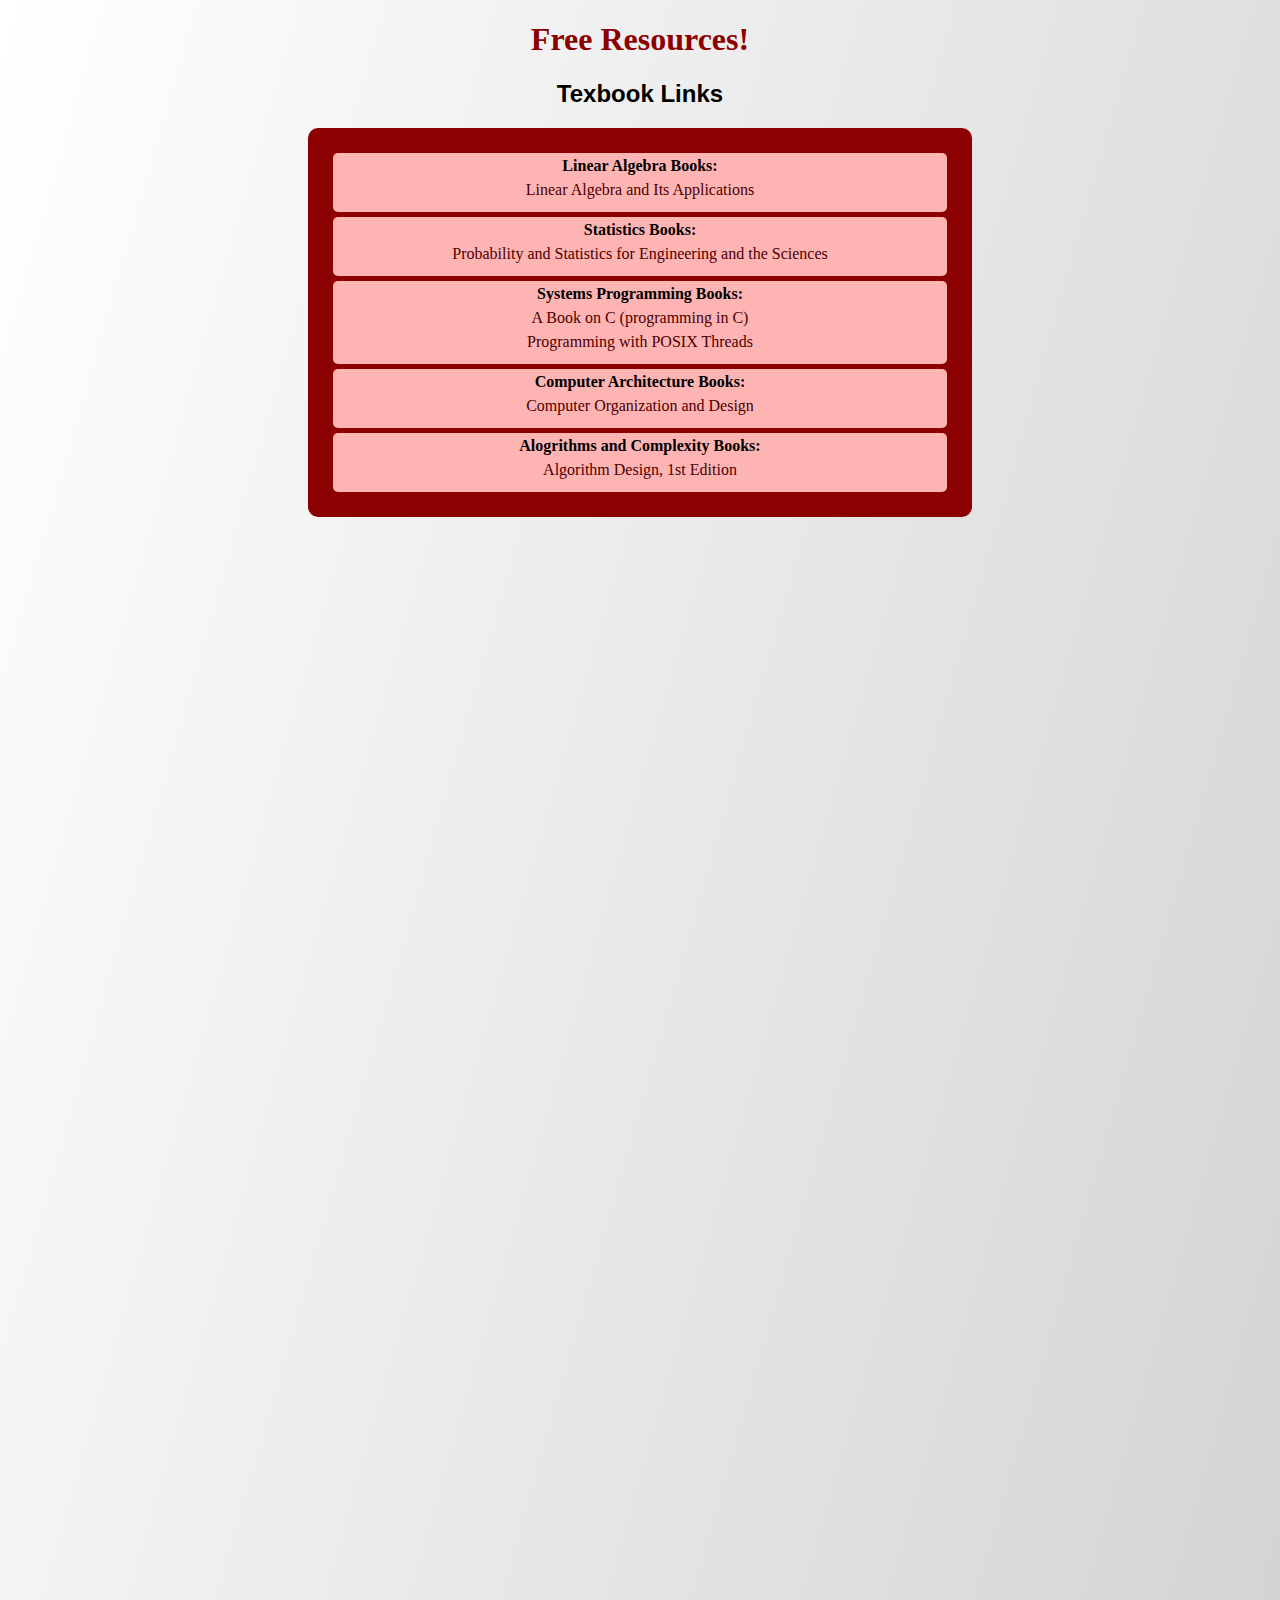
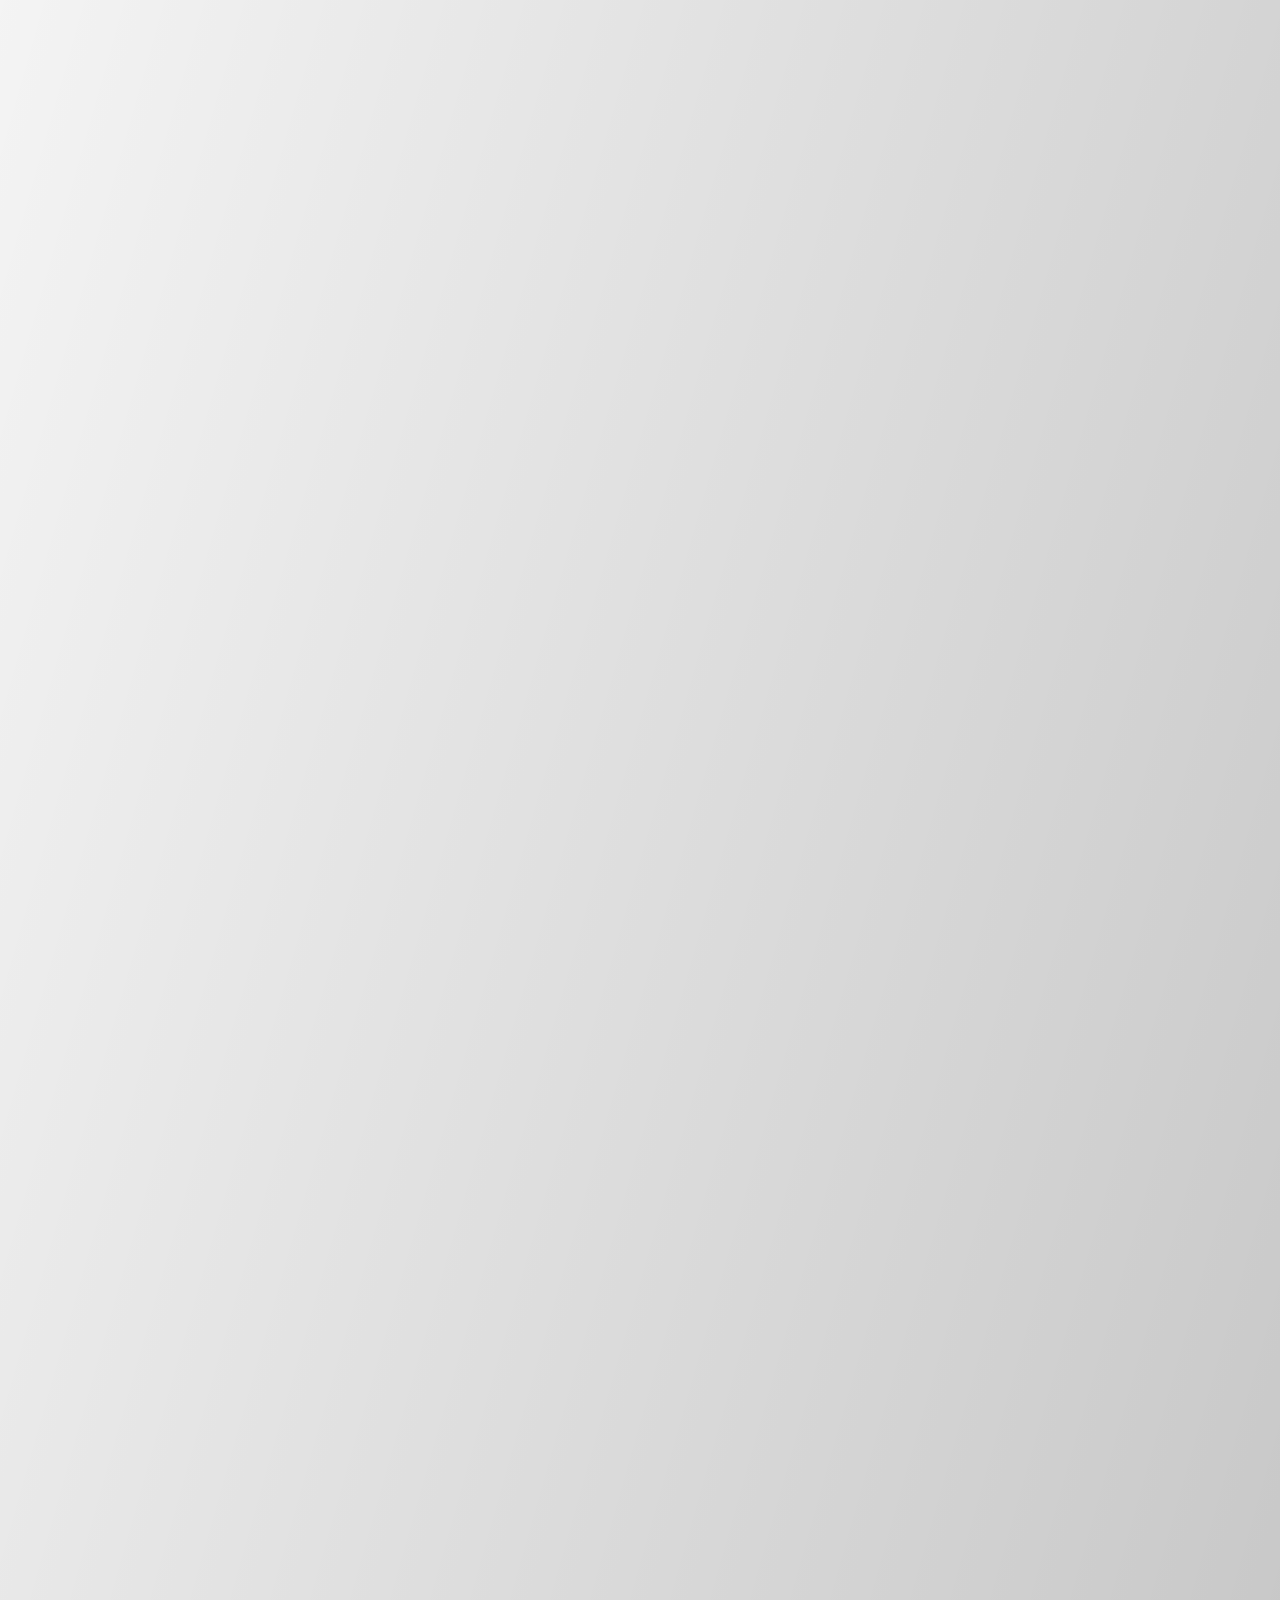
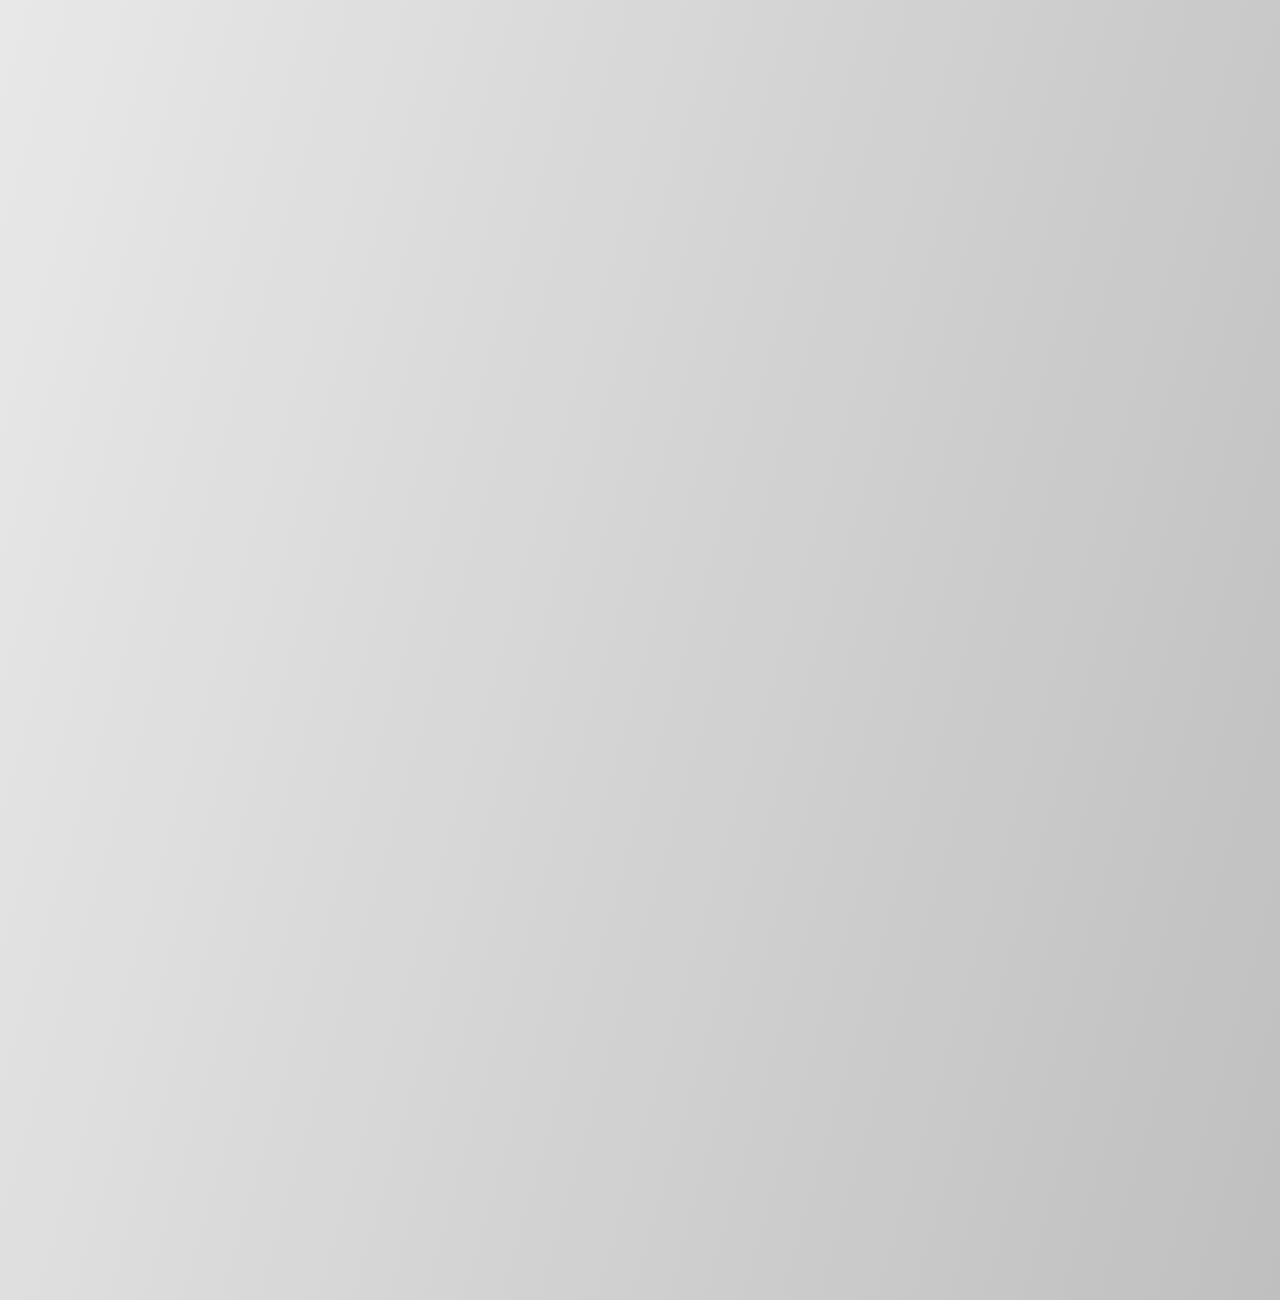
==== index.html @ 7f5afd8a "Update index.html and styles.css" ====
<!DOCTYPE html>
<html>
  <head>
    <title> PDF </title> 
    <link href="styles.css" type="text/css" rel="stylesheet" />
  </head>
  <body>
    <div id="one">
      <h1>Free Resources!</h1>
      <!-- <p id="page2">Click <a href="https://mickeymannella.github.io/page2.html">here</a> to view my second page!</p> -->
      <h2>Texbook Links</h2>
      <ul>
        <li> 
          <b>Linear Algebra Books:</b> <br>
          <a href="http://www.r-5.org/files/books/computers/algo-list/linear-algebra/David_Lay-Linear_Algebra_and_Its_Applications-EN.pdf" target="_blank">Linear Algebra and Its Applications</a> 
        </li>
        <li> 
          <b>Statistics Books:</b> <br>
          <a href="https://fac.ksu.edu.sa/sites/default/files/probability_and_statistics_for_engineering_and_the_sciences.pdf" target="_blank">Probability and Statistics for Engineering and the Sciences</a>
        </li> 
        <li> 
          <b>Systems Programming Books:</b> <br>
          <a href="https://web.itu.edu.tr/hulyayalcin/MAK104E_Programlama/c_programming_language_10.pdf" target="_blank">A Book on C (programming in C)</a> <br>
          <a href="https://ptgmedia.pearsoncmg.com/images/9780201633924/samplepages/0201633922.pdf" target="_blank">Programming with POSIX Threads</a>
        </li>
        <li> 
          <b>Computer Architecture Books:</b> <br>
          <a href = "http://ac.aua.am/arm/public/2017-Spring-Computer-Organization/Textbooks/ComputerOrganizationAndDesign5thEdition2014.pdf" target="_blank"> Computer Organization and Design </a>
        </li>
        <li> 
          <b>Alogrithms and Complexity Books:</b> <br>
          <a href="http://www.cs.sjtu.edu.cn/~jiangli/teaching/CS222/files/materials/Algorithm%20Design.pdf" target="_blank"> Algorithm Design, 1st Edition </a> 
        </li>
      </ul>
    </div>
  </body>
</html>
---- styles.css ----
html {
  height: 500%;
  background-image: linear-gradient(to bottom right, rgba(0, 0, 0, 0), rgba(0,0,0,.25));
}

/* body {
  background-image: linear-gradient(to bottom right, rgba(0, 0, 0, 0), rgba(0,0,0,.5)); 
  height: 150%;
  text-align: center;
} */

h1 {
  font-family: Impact, Haettenschweiler, fantasy;
  color: #8B0000;
  text-align: center;
}

h2 {
  font-family: Arial, Helvetica, sans-serif;
  color: black; 
  text-align: center;
}

ul {
  list-style: none;
  background: #8B0000;
  text-align: center;
  padding: 20px;
  border-radius: 10px;
  margin-right: 300px;
  margin-left: 300px;
}

ul li {
  list-style: none;
  background-color: rgb(255, 180, 180);
  margin: 5px;
  border-radius: 5px;
  padding-top: 1px;
  padding-bottom: 10px;
  line-height: 150%;
}

a {
  outline: none;
  text-decoration: none;
  padding: 5px;
}

a:link {
  color: #4B0000;
}

a:visited {
  color: crimson;
}

/* a:focus {
  background: #ff5050;
} */

a:hover {
  border-left: 5px solid;
  border-left-color: black;
  border-radius: 5px 0px 5px 0px;
  border-radius: 2px;
  transition-duration: 300ms;
  font-size: 100%;
  background: rgba(139, 0, 0, .25);
}

/* a:active {

} */
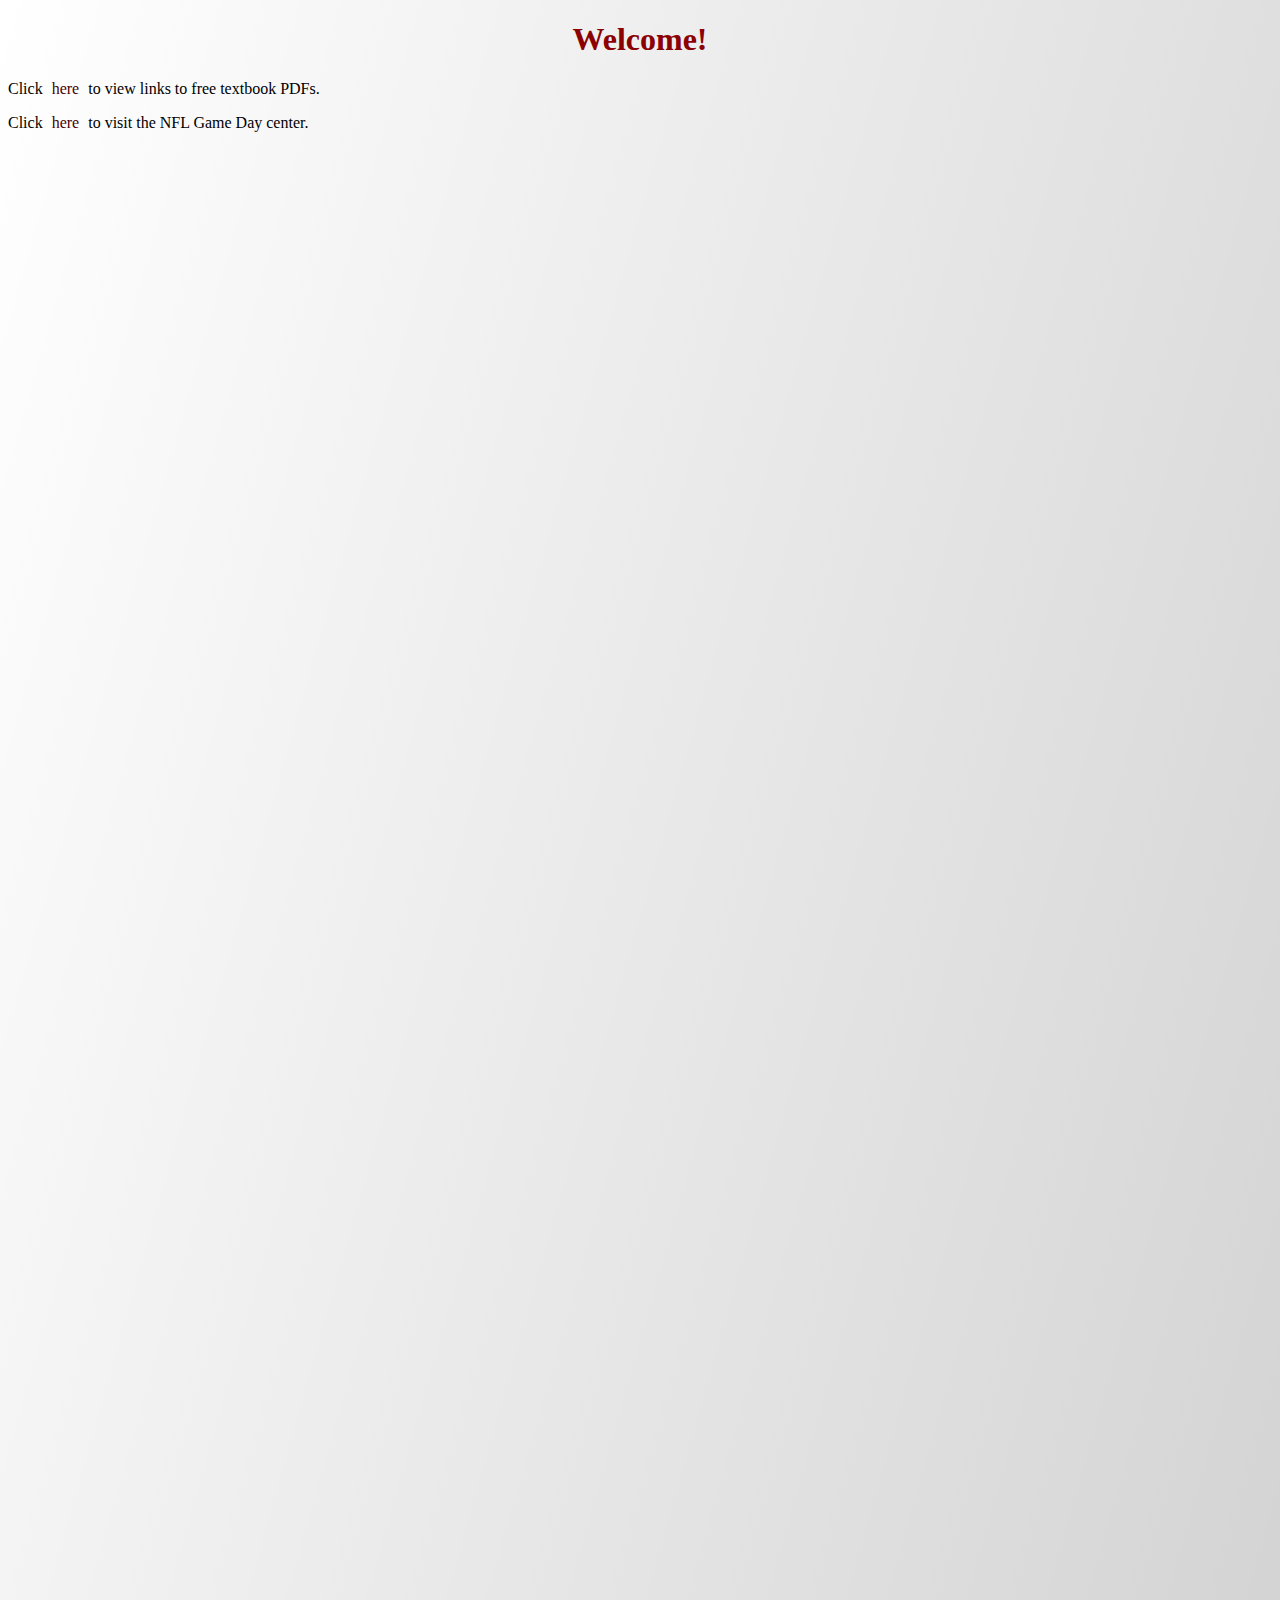
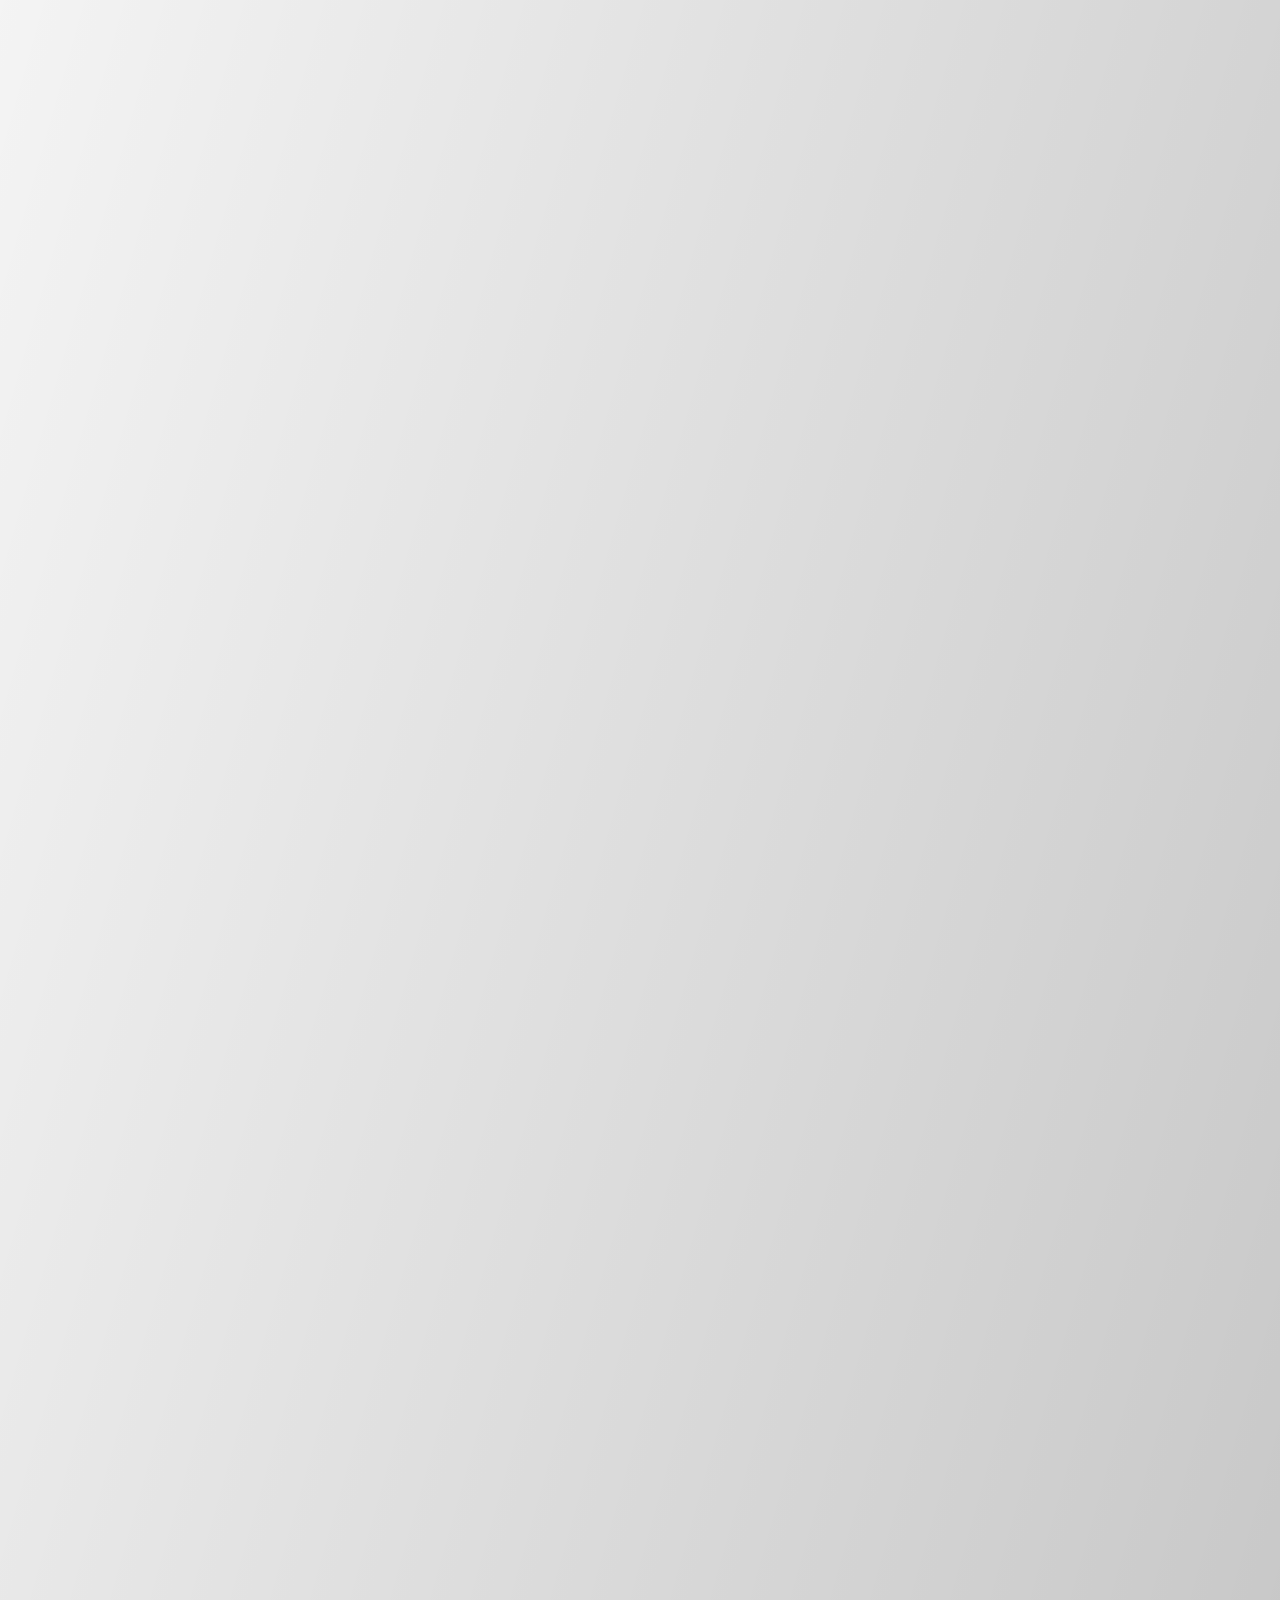
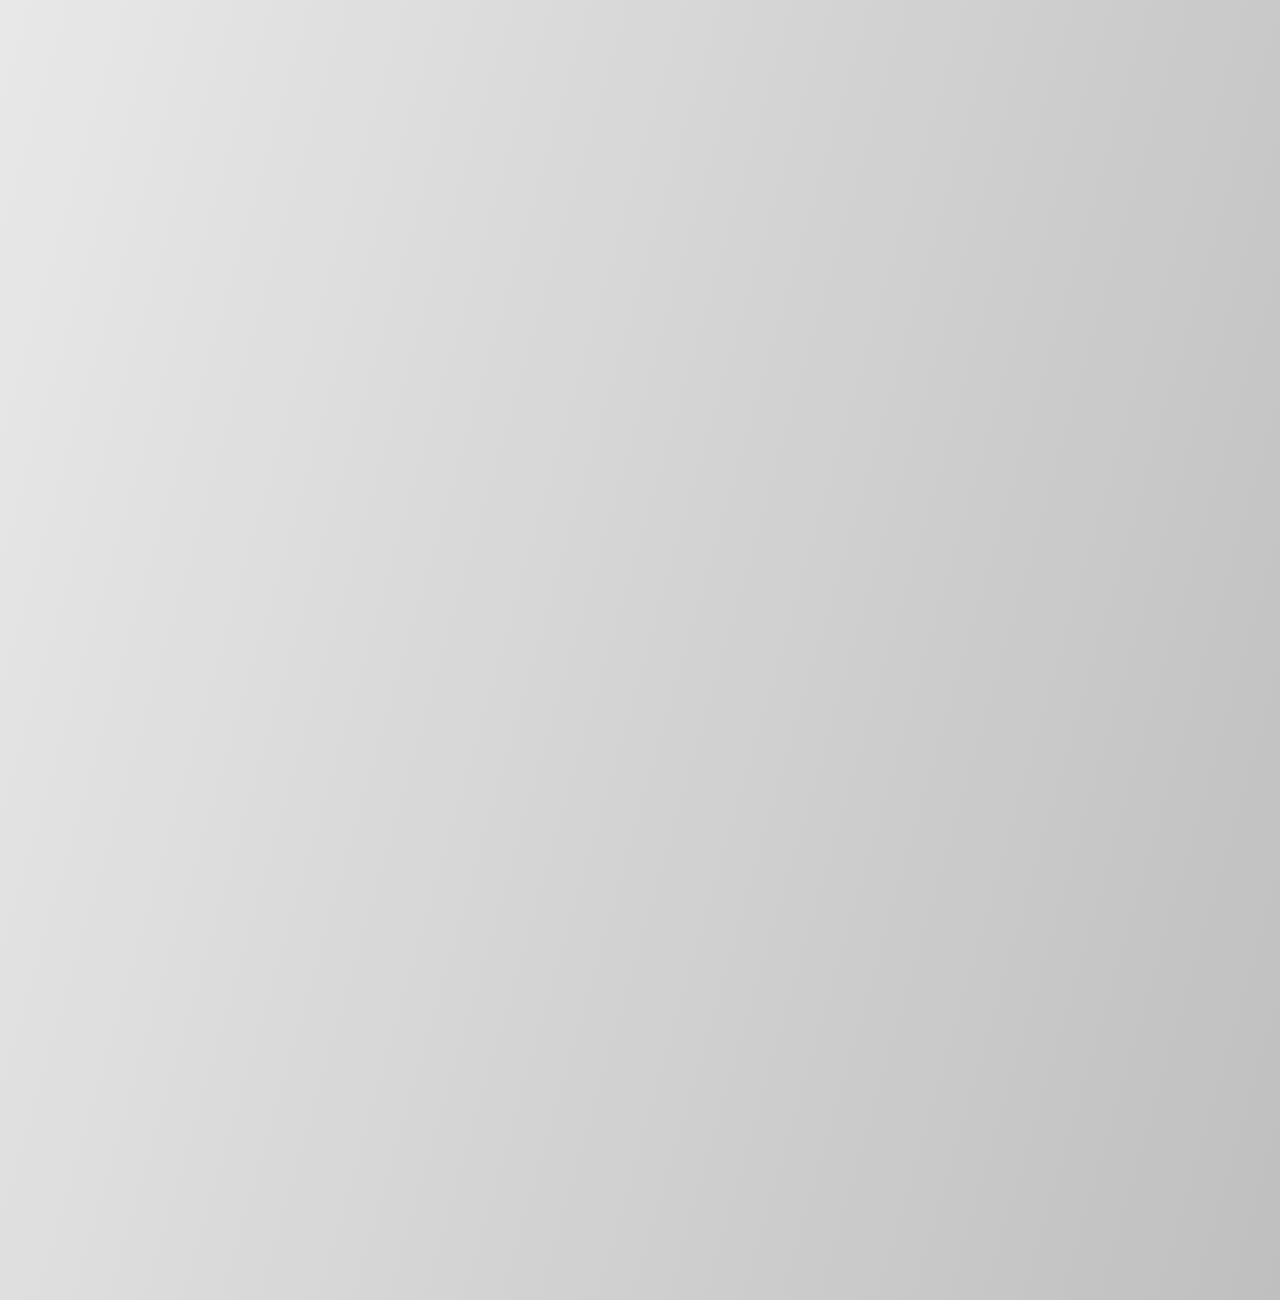
==== commit cf81b532: "added index.html" ====
--- a/index.html
+++ b/index.html
@@ -1,37 +1,15 @@
 <!DOCTYPE html>
 <html>
   <head>
-    <title> PDF </title> 
+    <title> Welcome! </title> 
     <link href="styles.css" type="text/css" rel="stylesheet" />
   </head>
   <body>
     <div id="one">
-      <h1>Free Resources!</h1>
+      <h1>Welcome!</h1>
       <!-- <p id="page2">Click <a href="https://mickeymannella.github.io/page2.html">here</a> to view my second page!</p> -->
-      <h2>Texbook Links</h2>
-      <ul>
-        <li> 
-          <b>Linear Algebra Books:</b> <br>
-          <a href="http://www.r-5.org/files/books/computers/algo-list/linear-algebra/David_Lay-Linear_Algebra_and_Its_Applications-EN.pdf" target="_blank">Linear Algebra and Its Applications</a> 
-        </li>
-        <li> 
-          <b>Statistics Books:</b> <br>
-          <a href="https://fac.ksu.edu.sa/sites/default/files/probability_and_statistics_for_engineering_and_the_sciences.pdf" target="_blank">Probability and Statistics for Engineering and the Sciences</a>
-        </li> 
-        <li> 
-          <b>Systems Programming Books:</b> <br>
-          <a href="https://web.itu.edu.tr/hulyayalcin/MAK104E_Programlama/c_programming_language_10.pdf" target="_blank">A Book on C (programming in C)</a> <br>
-          <a href="https://ptgmedia.pearsoncmg.com/images/9780201633924/samplepages/0201633922.pdf" target="_blank">Programming with POSIX Threads</a>
-        </li>
-        <li> 
-          <b>Computer Architecture Books:</b> <br>
-          <a href = "http://ac.aua.am/arm/public/2017-Spring-Computer-Organization/Textbooks/ComputerOrganizationAndDesign5thEdition2014.pdf" target="_blank"> Computer Organization and Design </a>
-        </li>
-        <li> 
-          <b>Alogrithms and Complexity Books:</b> <br>
-          <a href="http://www.cs.sjtu.edu.cn/~jiangli/teaching/CS222/files/materials/Algorithm%20Design.pdf" target="_blank"> Algorithm Design, 1st Edition </a> 
-        </li>
-      </ul>
+			<p>Click <a href="https://mickeymannella.github.io/resources">here</a> to view links to free textbook PDFs.</p>
+			<p>Click <a href="https://mickeymannella.github.io/nflgameday">here</a> to visit the NFL Game Day center. </p>
     </div>
   </body>
 </html>
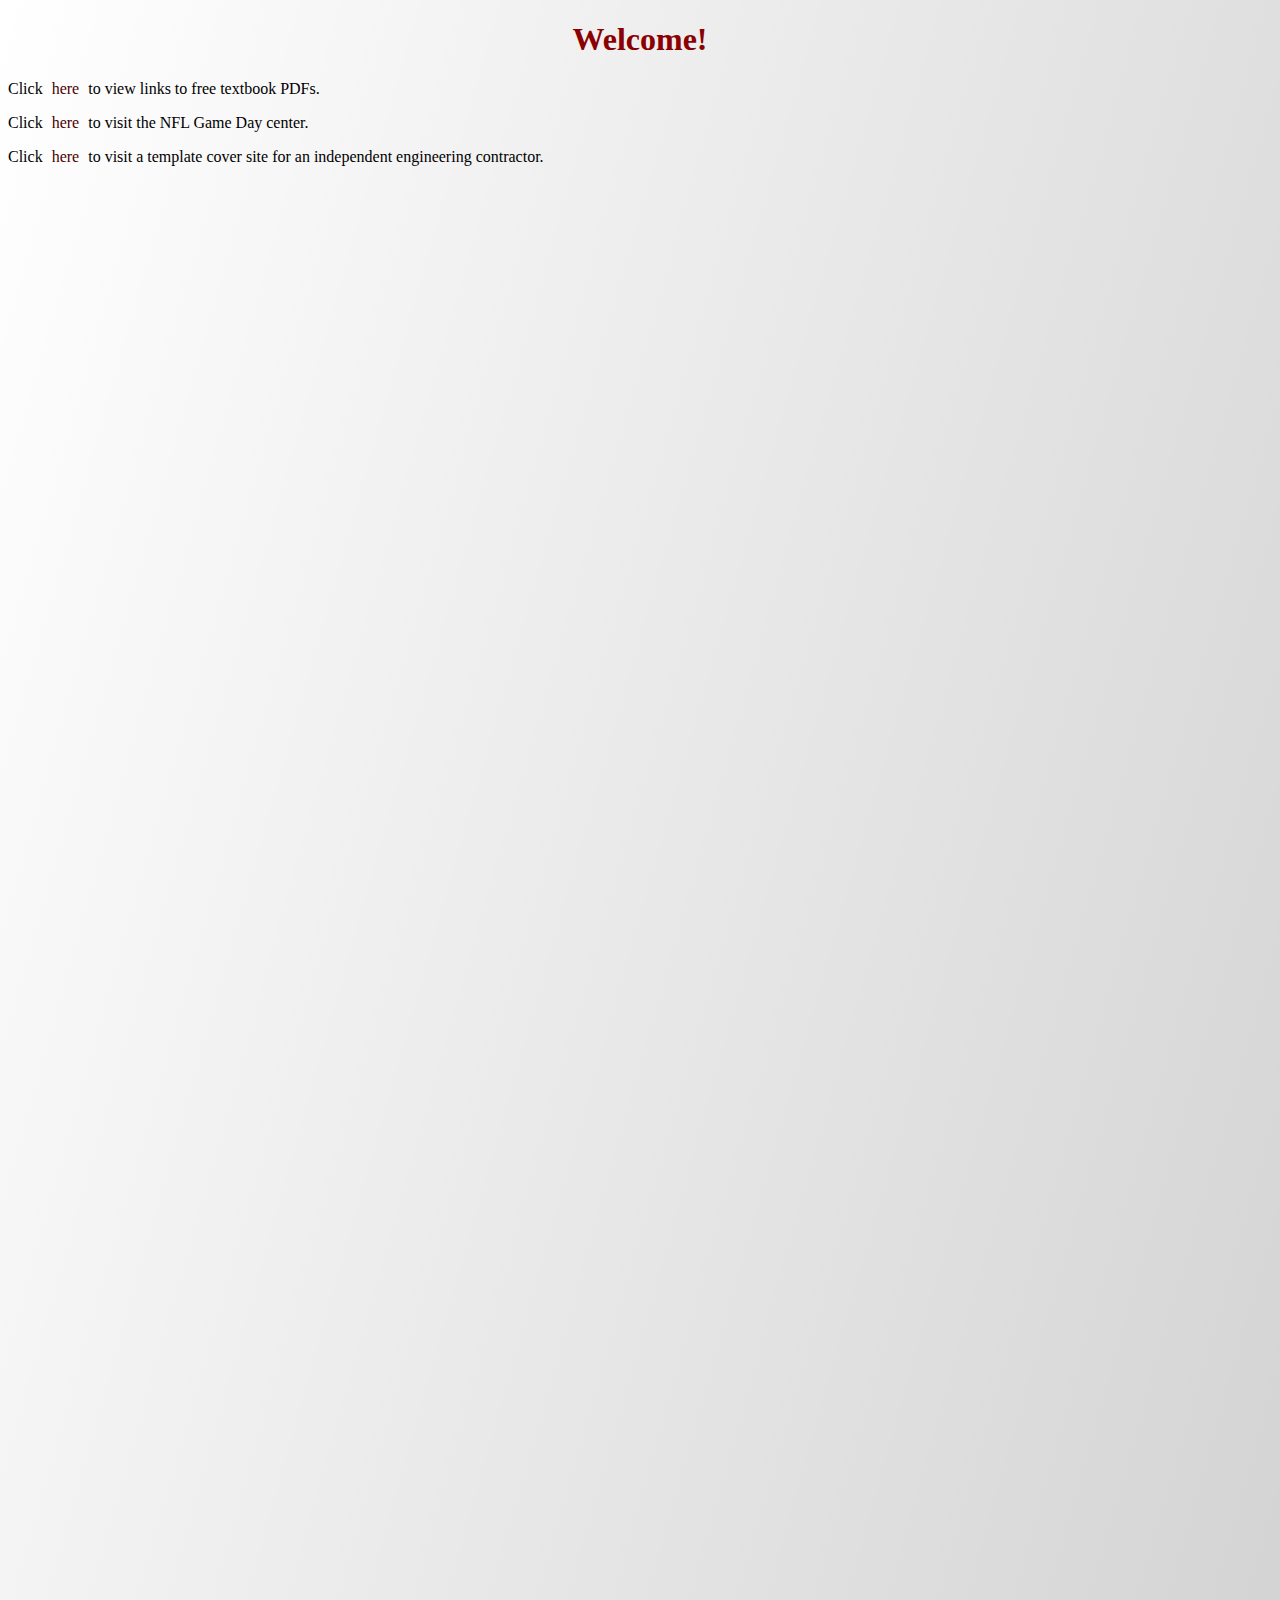
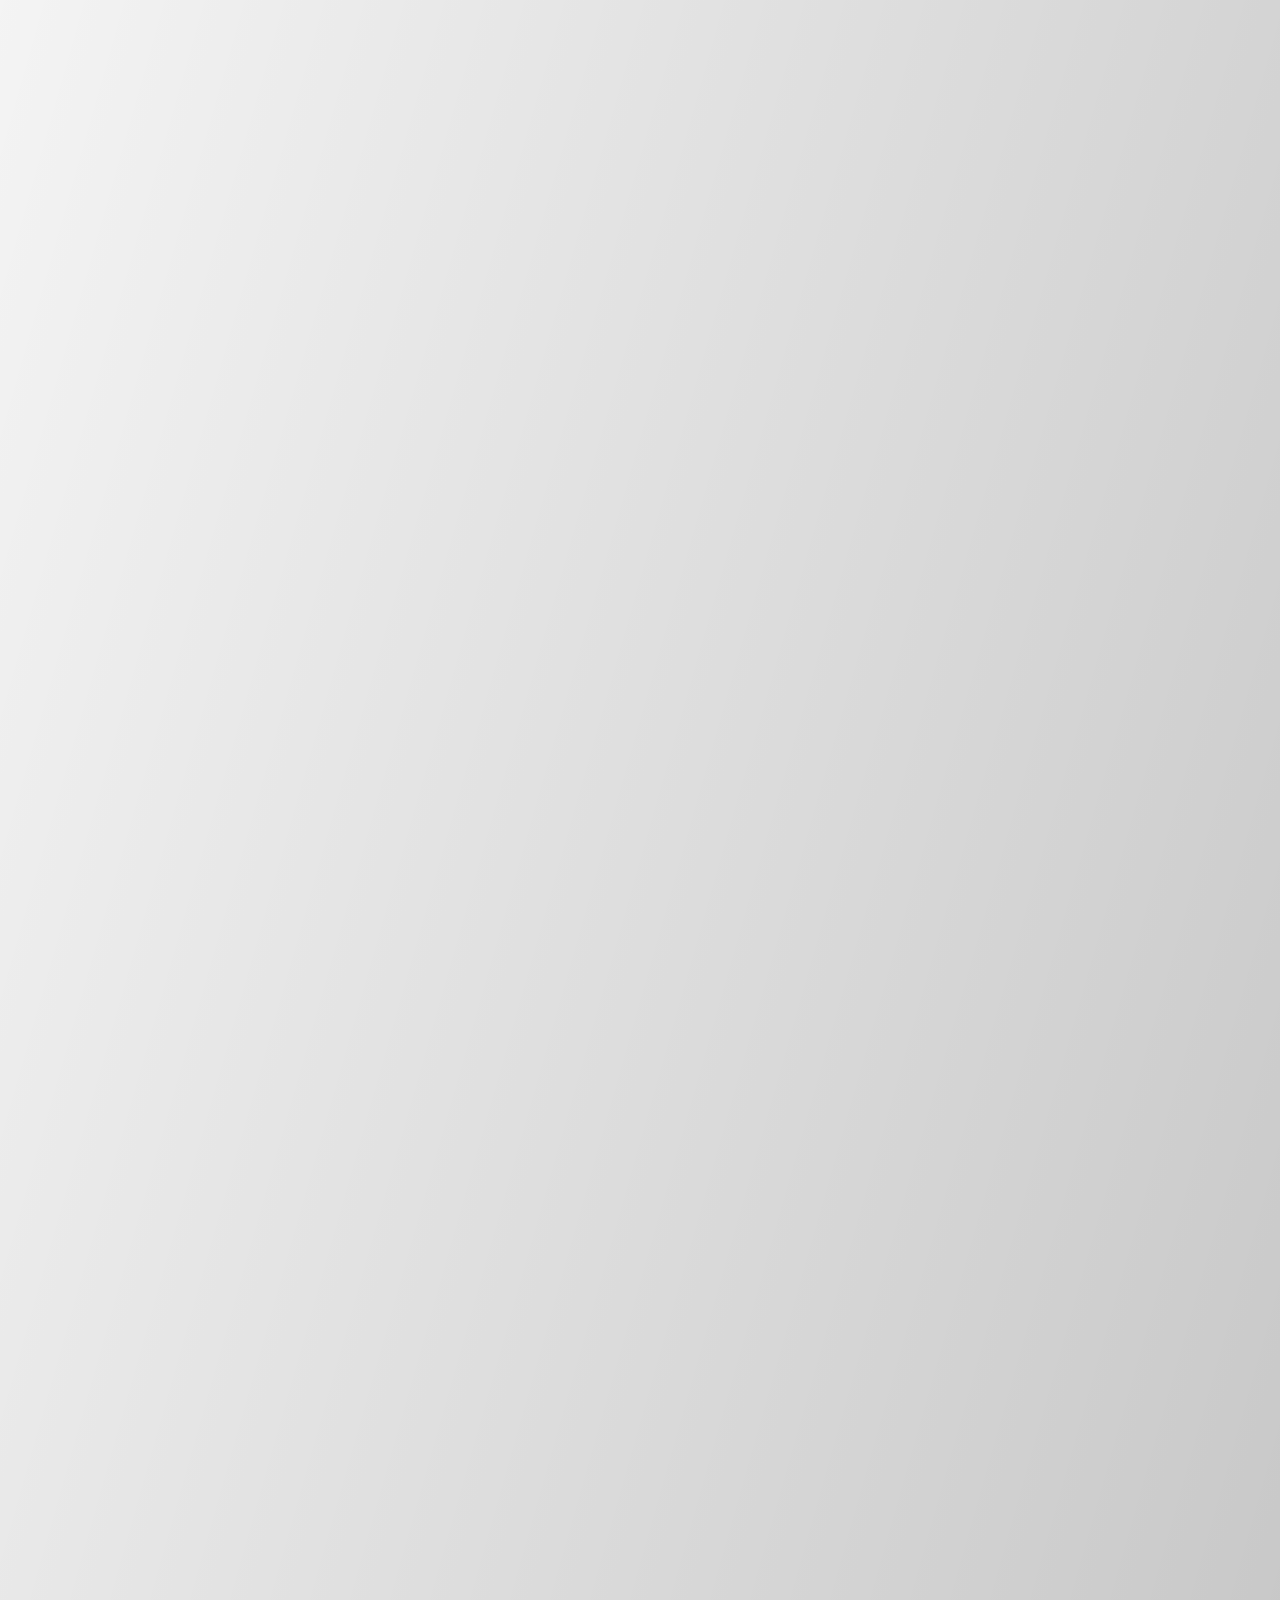
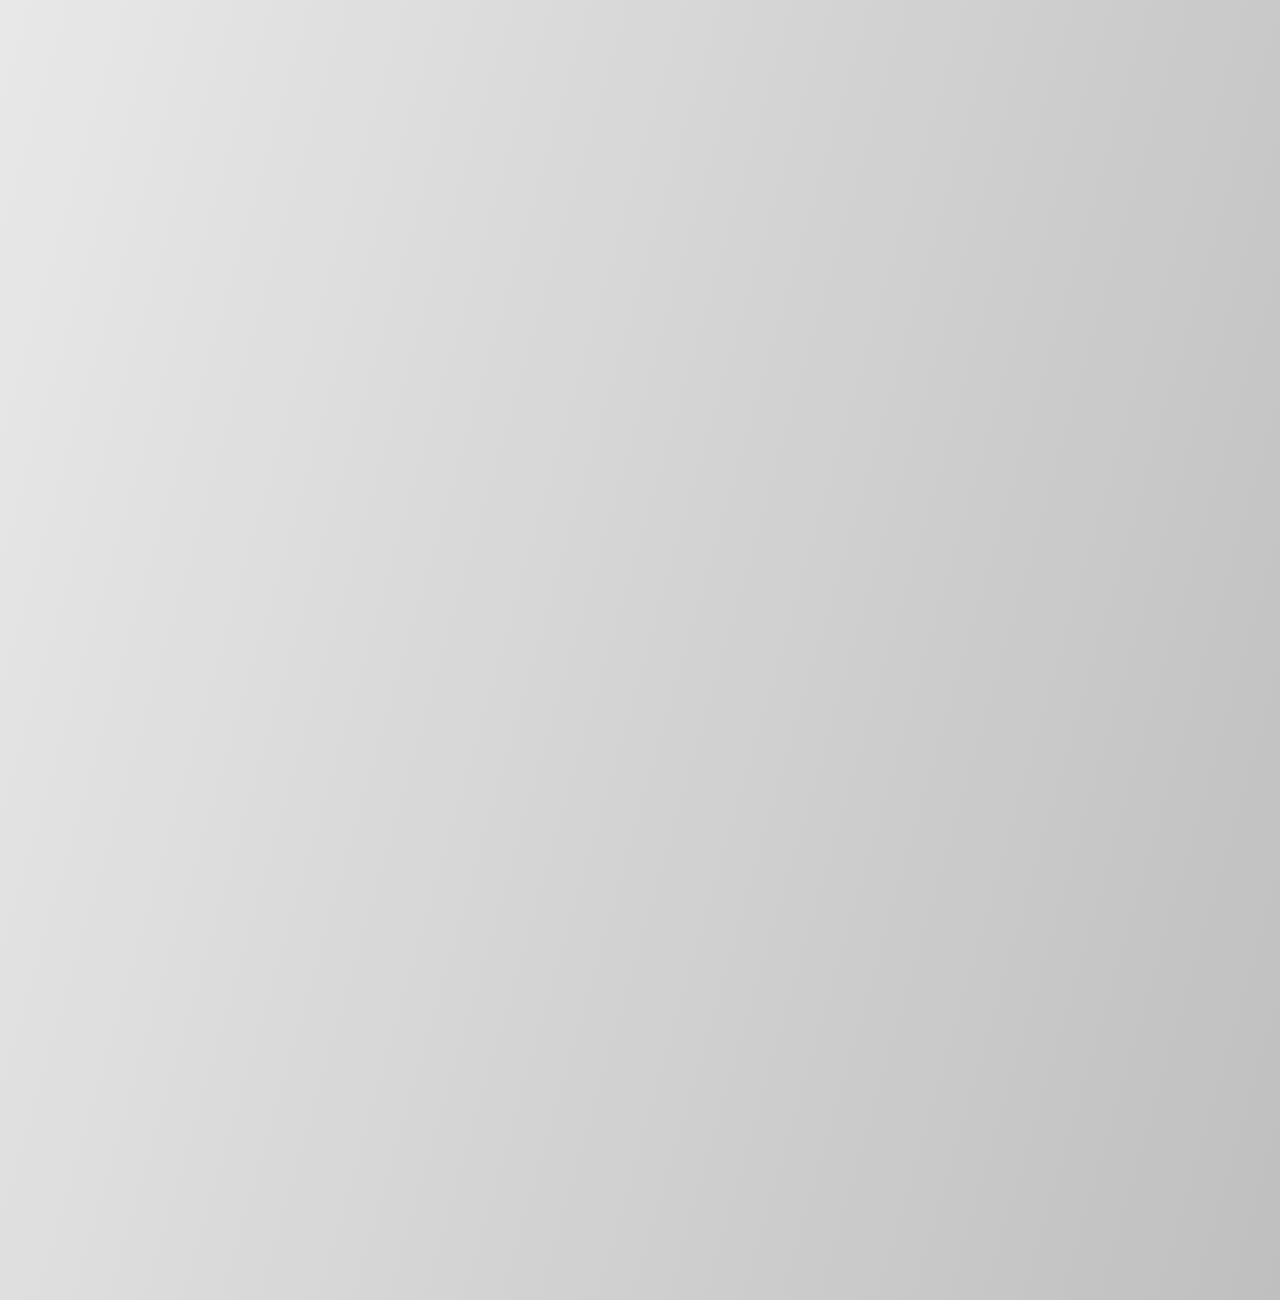
==== commit 7fa3e141: "Update index.html to include demo site" ====
--- a/index.html
+++ b/index.html
@@ -7,9 +7,10 @@
   <body>
     <div id="one">
       <h1>Welcome!</h1>
-      <!-- <p id="page2">Click <a href="https://mickeymannella.github.io/page2.html">here</a> to view my second page!</p> -->
-			<p>Click <a href="https://mickeymannella.github.io/resources">here</a> to view links to free textbook PDFs.</p>
-			<p>Click <a href="https://mickeymannella.github.io/nflgameday">here</a> to visit the NFL Game Day center. </p>
+      	<!-- <p id="page2">Click <a href="https://mickeymannella.github.io/page2.html">here</a> to view my second page!</p> -->
+	<p>Click <a href="https://mickeymannella.github.io/resources">here</a> to view links to free textbook PDFs.</p>
+	<p>Click <a href="https://mickeymannella.github.io/nflgameday">here</a> to visit the NFL Game Day center. </p>
+	<p>Click <a href="https://mickeymannella.github.io/ge-demo/ge-demo">here</a> to visit a template cover site for an independent engineering contractor. </p>
     </div>
   </body>
 </html>
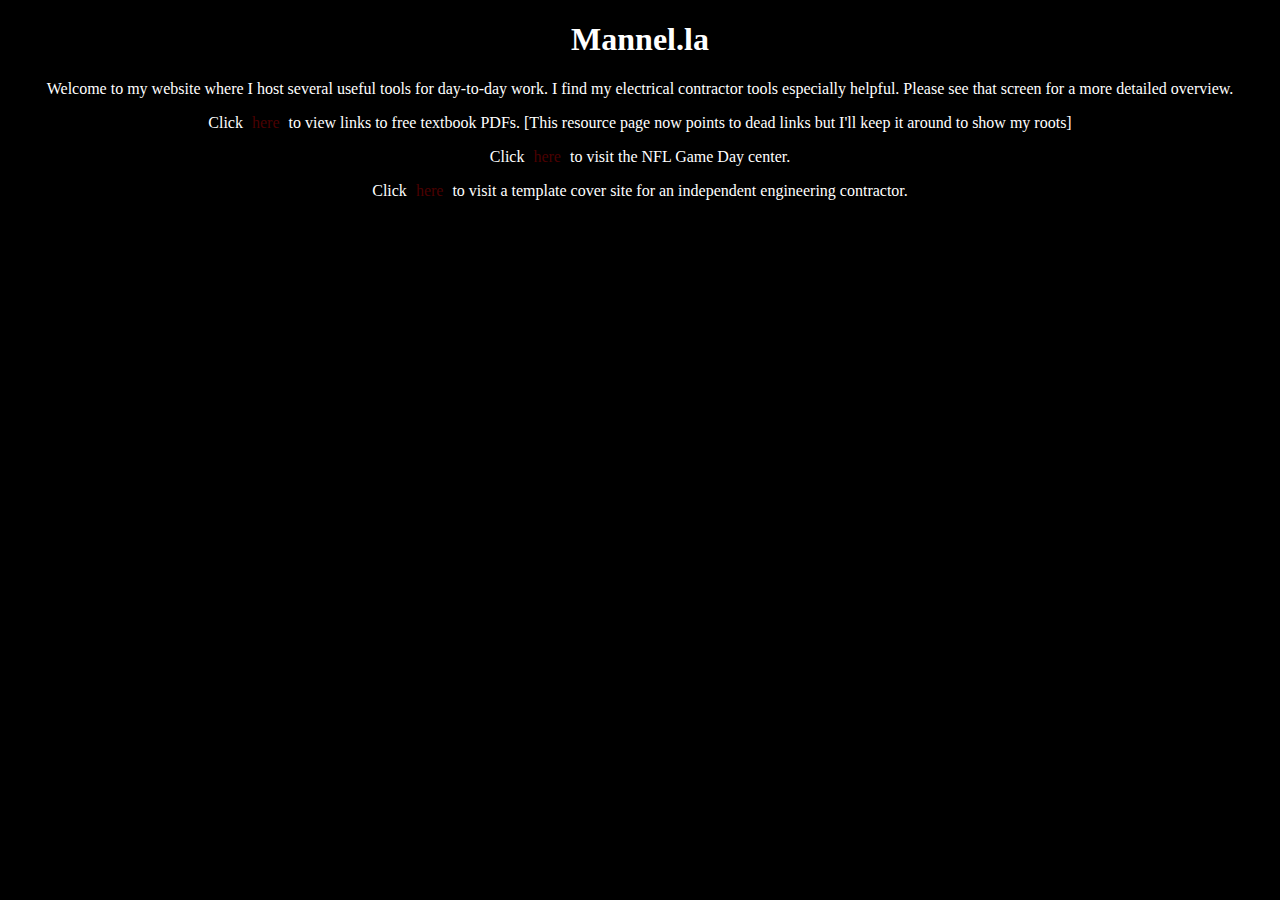
==== commit e07c83a2: "nightly" ====
--- a/index.html
+++ b/index.html
@@ -1,16 +1,16 @@
 <!DOCTYPE html>
 <html>
   <head>
-    <title> Welcome! </title> 
+    <title>Mannel.la</title> 
     <link href="styles.css" type="text/css" rel="stylesheet" />
   </head>
   <body>
     <div id="one">
-      <h1>Welcome!</h1>
-      	<!-- <p id="page2">Click <a href="https://mickeymannella.github.io/page2.html">here</a> to view my second page!</p> -->
-	<p>Click <a href="https://mickeymannella.github.io/resources">here</a> to view links to free textbook PDFs.</p>
-	<p>Click <a href="https://mickeymannella.github.io/nflgameday">here</a> to visit the NFL Game Day center. </p>
-	<p>Click <a href="https://mickeymannella.github.io/ge-demo/ge-demo">here</a> to visit a template cover site for an independent engineering contractor. </p>
+        <h1>Mannel.la</h1>
+        <p>Welcome to my website where I host several useful tools for day-to-day work. I find my electrical contractor tools especially helpful. Please see that screen for a more detailed overview.</p>
+	    <p>Click <a href="resources.html">here</a> to view links to free textbook PDFs. [This resource page now points to dead links but I'll keep it around to show my roots]</p>
+	    <p>Click <a href="nflgameday.html">here</a> to visit the NFL Game Day center. </p>
+	    <p>Click <a href="edb-demo/index.html">here</a> to visit a template cover site for an independent engineering contractor. </p>
     </div>
   </body>
 </html>
--- a/styles.css
+++ b/styles.css
@@ -1,17 +1,15 @@
 html {
-  height: 500%;
-  background-image: linear-gradient(to bottom right, rgba(0, 0, 0, 0), rgba(0,0,0,.25));
+  /*background-image: linear-gradient(to bottom right, rgba(0, 0, 0, 0), rgba(0,0,0,.25));*/
 }
 
-/* body {
-  background-image: linear-gradient(to bottom right, rgba(0, 0, 0, 0), rgba(0,0,0,.5)); 
-  height: 150%;
+body {
+  background-color: #000000; 
   text-align: center;
-} */
+}
 
 h1 {
   font-family: Impact, Haettenschweiler, fantasy;
-  color: #8B0000;
+  color: #FFFFFF;
   text-align: center;
 }
 
@@ -21,14 +19,18 @@
   text-align: center;
 }
 
+p {
+    color: white;
+}
+
 ul {
   list-style: none;
   background: #8B0000;
   text-align: center;
   padding: 20px;
   border-radius: 10px;
-  margin-right: 300px;
-  margin-left: 300px;
+  margin-right: 10%;
+  margin-left: 10%;
 }
 
 ul li {
@@ -37,14 +39,17 @@
   margin: 5px;
   border-radius: 5px;
   padding-top: 1px;
-  padding-bottom: 10px;
+  padding-bottom: 1px;
   line-height: 150%;
 }
 
 a {
   outline: none;
   text-decoration: none;
-  padding: 5px;
+  padding-right: 5px;
+  padding-left: 5px;
+  padding-top: 2px;
+  padding-bottom: 2px;
 }
 
 a:link {
@@ -52,7 +57,7 @@
 }
 
 a:visited {
-  color: crimson;
+  color: black;
 }
 
 /* a:focus {
@@ -60,15 +65,9 @@
 } */
 
 a:hover {
-  border-left: 5px solid;
-  border-left-color: black;
   border-radius: 5px 0px 5px 0px;
   border-radius: 2px;
   transition-duration: 300ms;
   font-size: 100%;
   background: rgba(139, 0, 0, .25);
 }
-
-/* a:active {
-
-} */
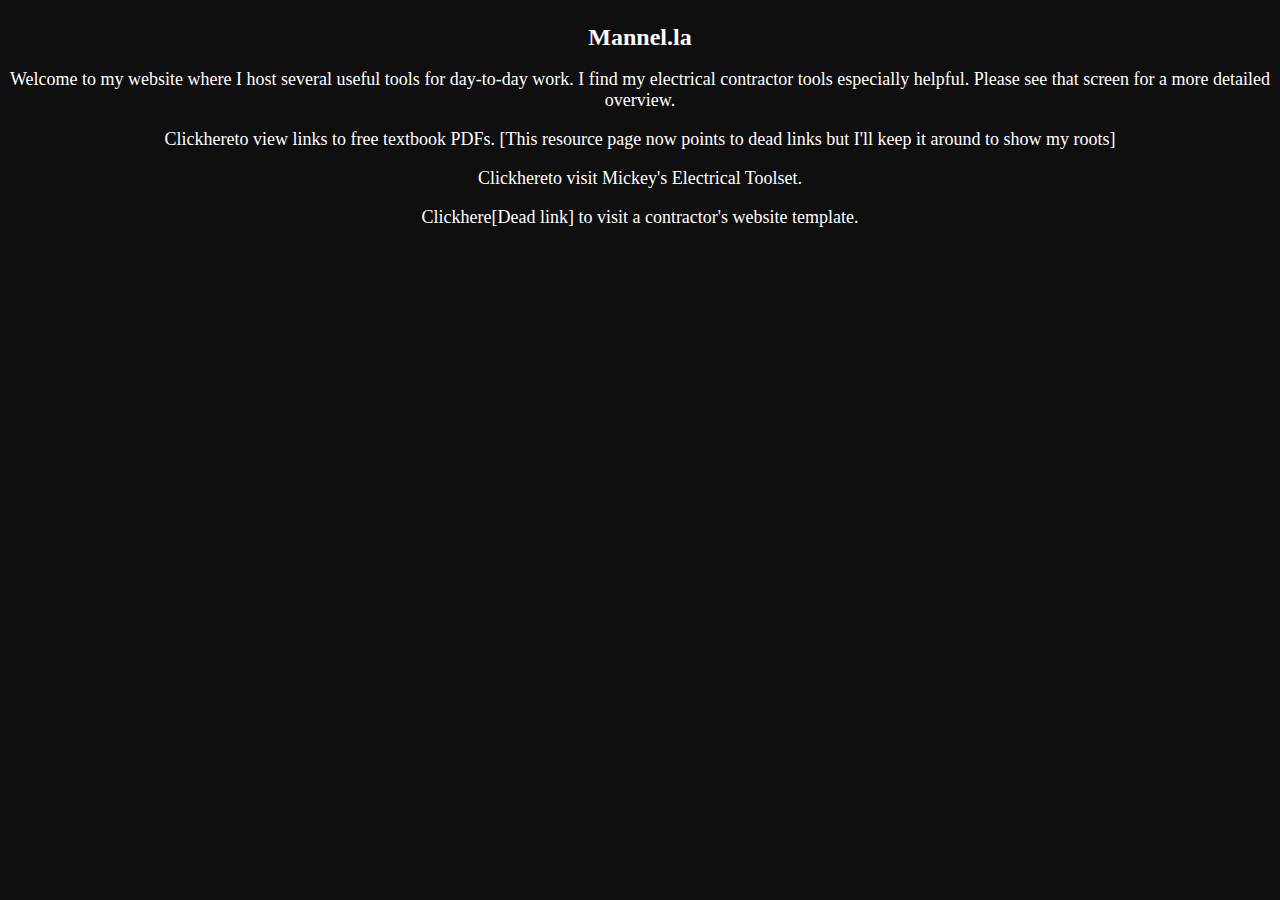
==== commit baff8e8a: "electrical tools uploaded incomplete" ====
--- a/index.html
+++ b/index.html
@@ -8,9 +8,9 @@
     <div id="one">
         <h1>Mannel.la</h1>
         <p>Welcome to my website where I host several useful tools for day-to-day work. I find my electrical contractor tools especially helpful. Please see that screen for a more detailed overview.</p>
-	    <p>Click <a href="resources.html">here</a> to view links to free textbook PDFs. [This resource page now points to dead links but I'll keep it around to show my roots]</p>
-	    <p>Click <a href="nflgameday.html">here</a> to visit the NFL Game Day center. </p>
-	    <p>Click <a href="edb-demo/index.html">here</a> to visit a template cover site for an independent engineering contractor. </p>
+	    <p>Click<a href="resources.html">here</a>to view links to free textbook PDFs. [This resource page now points to dead links but I'll keep it around to show my roots]</p>
+	    <p>Click<a href="elec-tools.html">here</a>to visit Mickey's Electrical Toolset. </p>
+	    <p>Click<a href="#">here</a>[Dead link] to visit a contractor's website template.</p>
     </div>
   </body>
 </html>
--- a/styles.css
+++ b/styles.css
@@ -1,26 +1,26 @@
 html {
-  /*background-image: linear-gradient(to bottom right, rgba(0, 0, 0, 0), rgba(0,0,0,.25));*/
+    font-size: 12px;
 }
 
 body {
-  background-color: #000000; 
+    display: grid;
+  background-color: #0F0F0F; 
   text-align: center;
 }
 
 h1 {
-  font-family: Impact, Haettenschweiler, fantasy;
-  color: #FFFFFF;
+  color: white;
   text-align: center;
 }
 
 h2 {
-  font-family: Arial, Helvetica, sans-serif;
-  color: black; 
+  color: white; 
   text-align: center;
 }
 
 p {
     color: white;
+    font-size: 1.5rem;
 }
 
 ul {
@@ -34,6 +34,7 @@
 }
 
 ul li {
+    font-size: 1.5rem;
   list-style: none;
   background-color: rgb(255, 180, 180);
   margin: 5px;
@@ -46,28 +47,50 @@
 a {
   outline: none;
   text-decoration: none;
-  padding-right: 5px;
-  padding-left: 5px;
-  padding-top: 2px;
-  padding-bottom: 2px;
+  padding-right: 0px;
+  padding-left: 0px;
+  padding-top: 0px;
+  padding-bottom: 0px;
+  margin: 0px;
+  transition: background-color 300ms, color 300ms;
 }
 
 a:link {
-  color: #4B0000;
+  color: white;
 }
 
 a:visited {
-  color: black;
+  color: white;
 }
 
-/* a:focus {
-  background: #ff5050;
-} */
+a:hover {
+  border: 0px;
+  border-radius: 1px;
+  font-size: 100%;
+  color: black;
+  background-color: white;
+}
 
-a:hover {
-  border-radius: 5px 0px 5px 0px;
-  border-radius: 2px;
-  transition-duration: 300ms;
-  font-size: 100%;
-  background: rgba(139, 0, 0, .25);
+div.power {
+    display: table;
+    font-size: 1.5rem;
+    background-color: #1F1F1F;
+    color: white;
+    text-align: right;
+    padding: 10px;
+    border: 0px;
+    border-radius: 2px;
+    box-shadow: 0px 0px 5px 0 #1F1F1F;
 }
+
+div.power-table-row {
+    display: table-row;
+}
+
+label.cell, input.cell {
+    display: table-cell;
+}
+
+label {
+    text-align: right;
+}
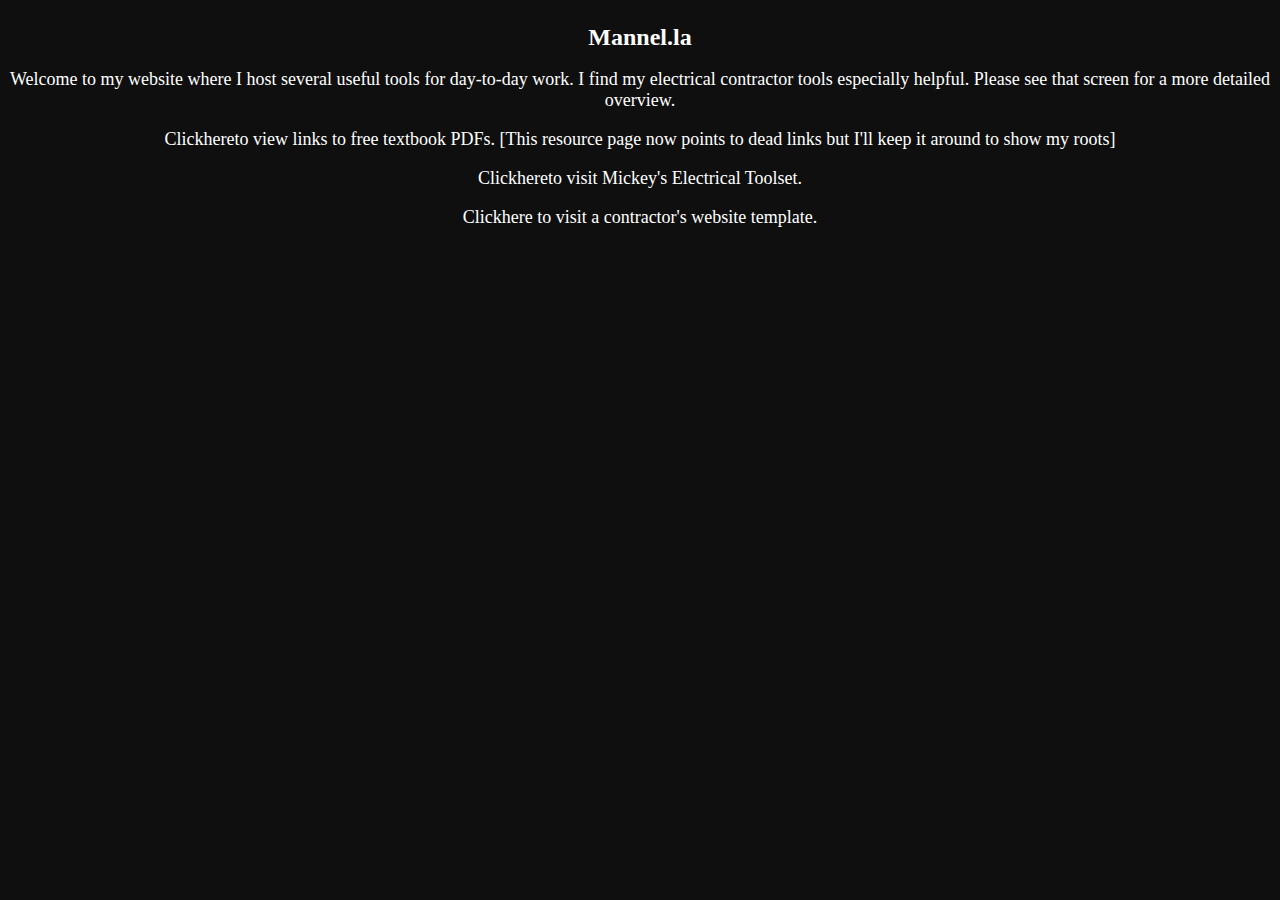
==== commit e09246bd: "Update index.html - fix Groundhog Engineering link" ====
--- a/index.html
+++ b/index.html
@@ -10,7 +10,7 @@
         <p>Welcome to my website where I host several useful tools for day-to-day work. I find my electrical contractor tools especially helpful. Please see that screen for a more detailed overview.</p>
 	    <p>Click<a href="resources.html">here</a>to view links to free textbook PDFs. [This resource page now points to dead links but I'll keep it around to show my roots]</p>
 	    <p>Click<a href="elec-tools.html">here</a>to visit Mickey's Electrical Toolset. </p>
-	    <p>Click<a href="#">here</a>[Dead link] to visit a contractor's website template.</p>
+	    <p>Click<a href="ge-demo/ge-demo.html">here</a> to visit a contractor's website template.</p>
     </div>
   </body>
 </html>
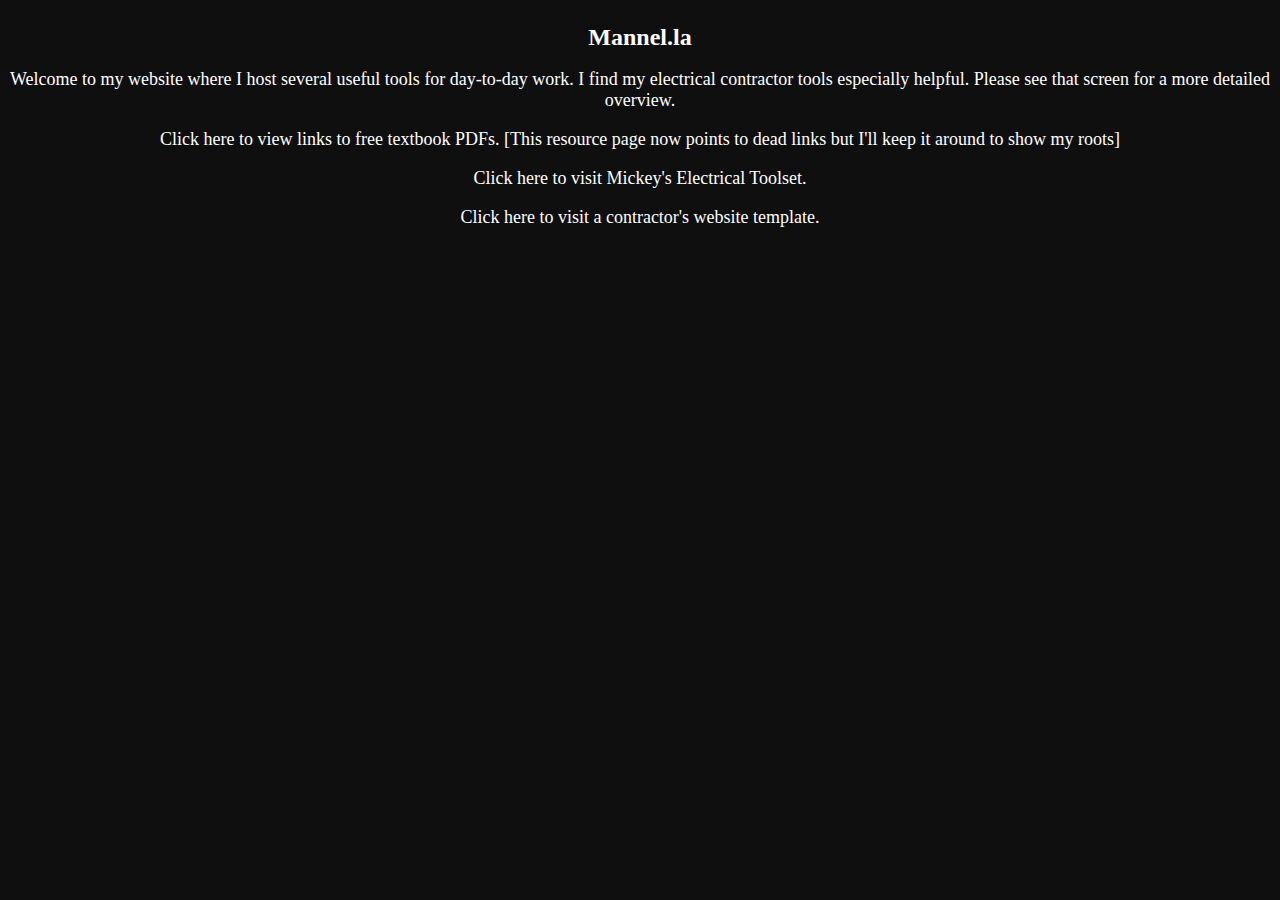
==== commit 5dd9cf92: "Update index.html - Updated Spacing" ====
--- a/index.html
+++ b/index.html
@@ -8,9 +8,9 @@
     <div id="one">
         <h1>Mannel.la</h1>
         <p>Welcome to my website where I host several useful tools for day-to-day work. I find my electrical contractor tools especially helpful. Please see that screen for a more detailed overview.</p>
-	    <p>Click<a href="resources.html">here</a>to view links to free textbook PDFs. [This resource page now points to dead links but I'll keep it around to show my roots]</p>
-	    <p>Click<a href="elec-tools.html">here</a>to visit Mickey's Electrical Toolset. </p>
-	    <p>Click<a href="ge-demo/ge-demo.html">here</a> to visit a contractor's website template.</p>
+	    <p>Click <a href="resources.html">here</a> to view links to free textbook PDFs. [This resource page now points to dead links but I'll keep it around to show my roots]</p>
+	    <p>Click <a href="elec-tools.html">here</a> to visit Mickey's Electrical Toolset. </p>
+	    <p>Click <a href="ge-demo/ge-demo.html">here</a> to visit a contractor's website template.</p>
     </div>
   </body>
 </html>
